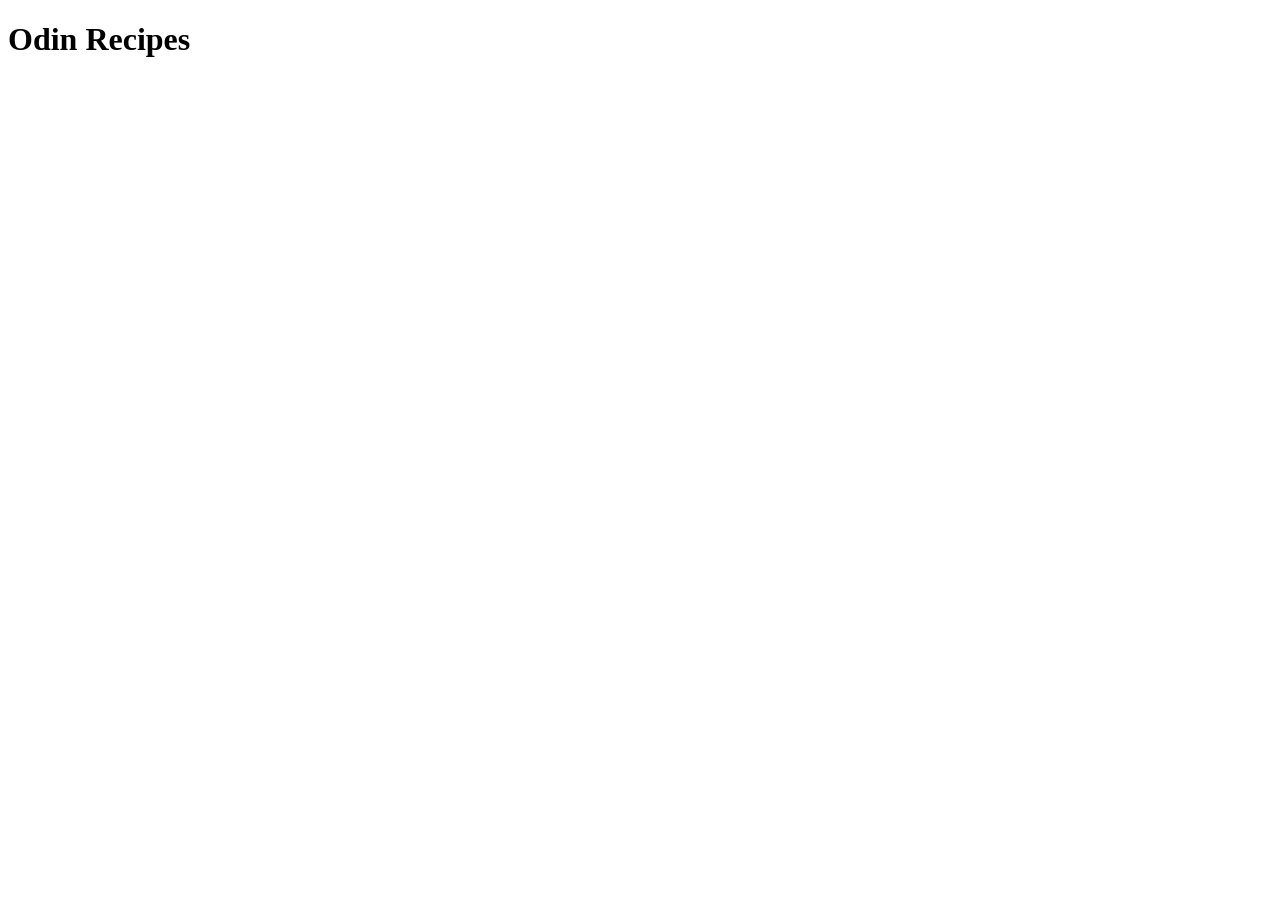
==== index.html @ 97180d6c "Create index.html Index.html skeleton added with boilerplate and title." ====
<!DOCTYPE html>
<html lang="en">
<head>
    <meta charset="UTF-8">
    <meta name="viewport" content="width=device-width, initial-scale=1.0">
    <title>Document</title>
</head>
<body>
    <h1>Odin Recipes</h1>
</body>
</html>
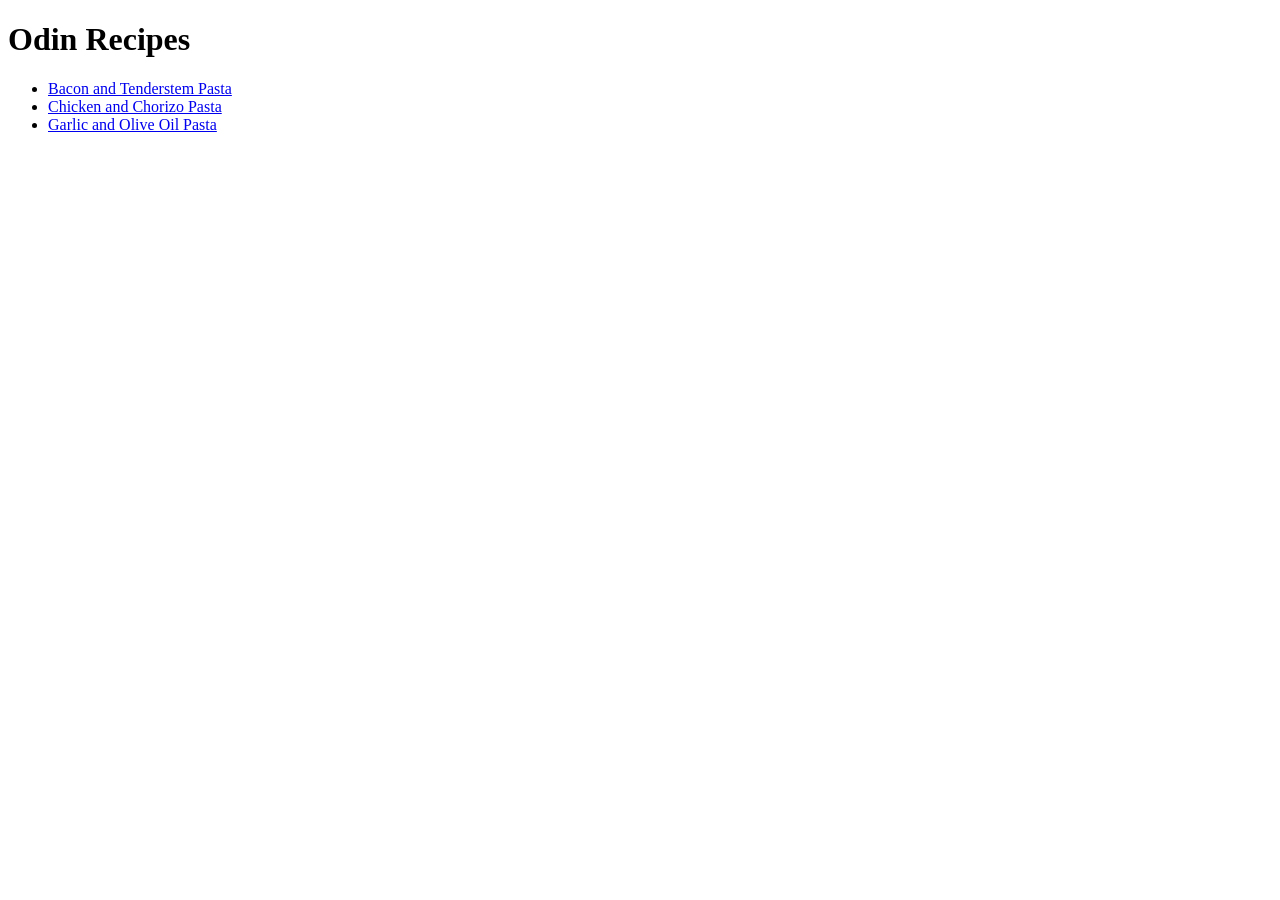
==== commit b2e042cf: "Link from index.html to recipe pages Links required from index page to recipe pages to effect naviga" ====
--- a/index.html
+++ b/index.html
@@ -3,9 +3,14 @@
 <head>
     <meta charset="UTF-8">
     <meta name="viewport" content="width=device-width, initial-scale=1.0">
-    <title>Document</title>
+    <title>Odin Recipes</title>
 </head>
 <body>
     <h1>Odin Recipes</h1>
+    <ul>
+        <li><a href="./recipes/bacon-and-tenderstem-pasta.html">Bacon and Tenderstem Pasta</a></li>
+        <li><a href="./recipes/chicken-and-chorizo-pasta.html">Chicken and Chorizo Pasta</a></li>
+        <li><a href="./recipes/garlic-and-olive-oil-pasta.html">Garlic and Olive Oil Pasta</a></li>
+    </ul>
 </body>
 </html>
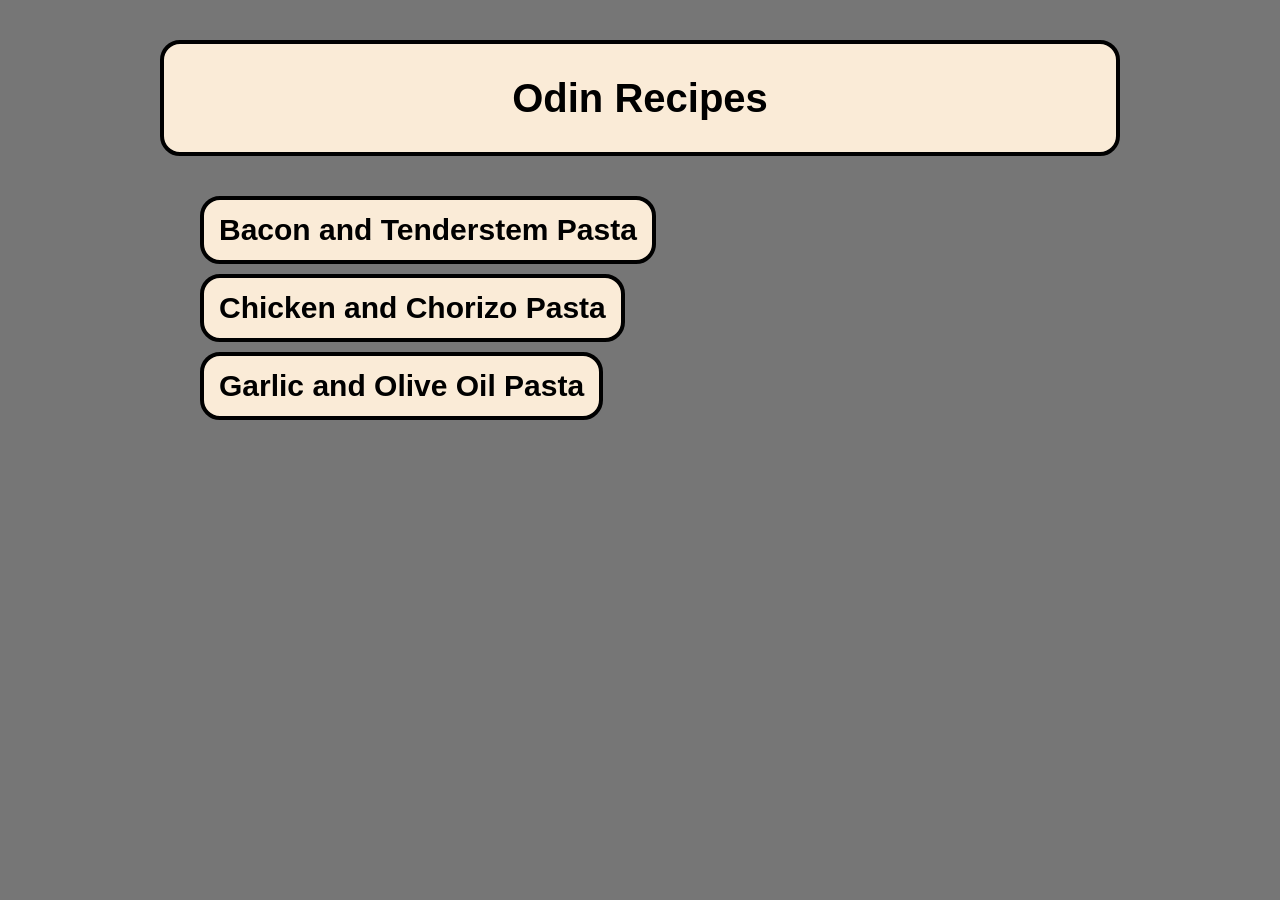
==== commit f4d013c0: "Add CSS and further structure to HTML Project prior did not have CSS, so a stylesheet was created. G" ====
--- a/index.html
+++ b/index.html
@@ -3,11 +3,12 @@
 <head>
     <meta charset="UTF-8">
     <meta name="viewport" content="width=device-width, initial-scale=1.0">
+    <link rel="stylesheet" href="styles.css">
     <title>Odin Recipes</title>
 </head>
-<body>
+<body id="index">
     <h1>Odin Recipes</h1>
-    <ul>
+    <ul id="index">
         <li><a href="./recipes/bacon-and-tenderstem-pasta.html">Bacon and Tenderstem Pasta</a></li>
         <li><a href="./recipes/chicken-and-chorizo-pasta.html">Chicken and Chorizo Pasta</a></li>
         <li><a href="./recipes/garlic-and-olive-oil-pasta.html">Garlic and Olive Oil Pasta</a></li>
--- a/styles.css
+++ b/styles.css
@@ -0,0 +1,89 @@
+* {
+    line-height: 30px;
+    font-size: 20px;
+}
+
+body {
+    max-width: 75%;
+    margin: 0px auto;
+    font-family: "Arial", serif;
+    color: black;
+}
+
+body#bacon-and-tenderstem {
+    background-color: rgb(118, 205, 118);
+}
+
+body#chicken-and-chorizo {
+    background-color: rgb(205, 118, 118);
+}
+
+body#garlic-and-olive-oil {
+    background-color: rgb(118, 118, 205);
+}
+
+body#index {
+    background-color: rgb(118, 118, 118);
+}
+
+h1, div {
+    background-color: antiquewhite;
+    border: 4px solid black;
+    border-radius: 20px;
+    padding: 10px;
+}
+
+nav {
+    margin: 60px auto 30px auto;
+    padding: 0px auto;
+    text-align: center;
+}
+
+a {
+    display: inline-block;
+    text-align: center;
+    padding: 15px;
+    font-weight: bold;
+    font-size: 30px;
+    background-color: antiquewhite;
+    border: 4px solid black;
+    border-radius: 20px;
+    color: black;
+    text-decoration: none;
+}
+
+h1 {
+    text-align: center;
+    font-size: 200%;
+    margin: 40px auto;
+    line-height: 48px;
+    padding-top: 30px;
+    padding-bottom: 30px;
+}
+
+h2 {
+    font-size: 30px;
+    text-align: center;
+    text-decoration: underline;
+    margin-bottom: 40px;
+}
+
+div {
+    margin: 10px auto;
+    padding: 20px;
+}
+
+img {
+    display: block;
+    margin: auto;
+    width: 50%;
+    min-width: 250px;
+}
+
+li {
+    margin: 10px auto;
+}
+
+ul#index {
+    list-style-type: none;
+}
